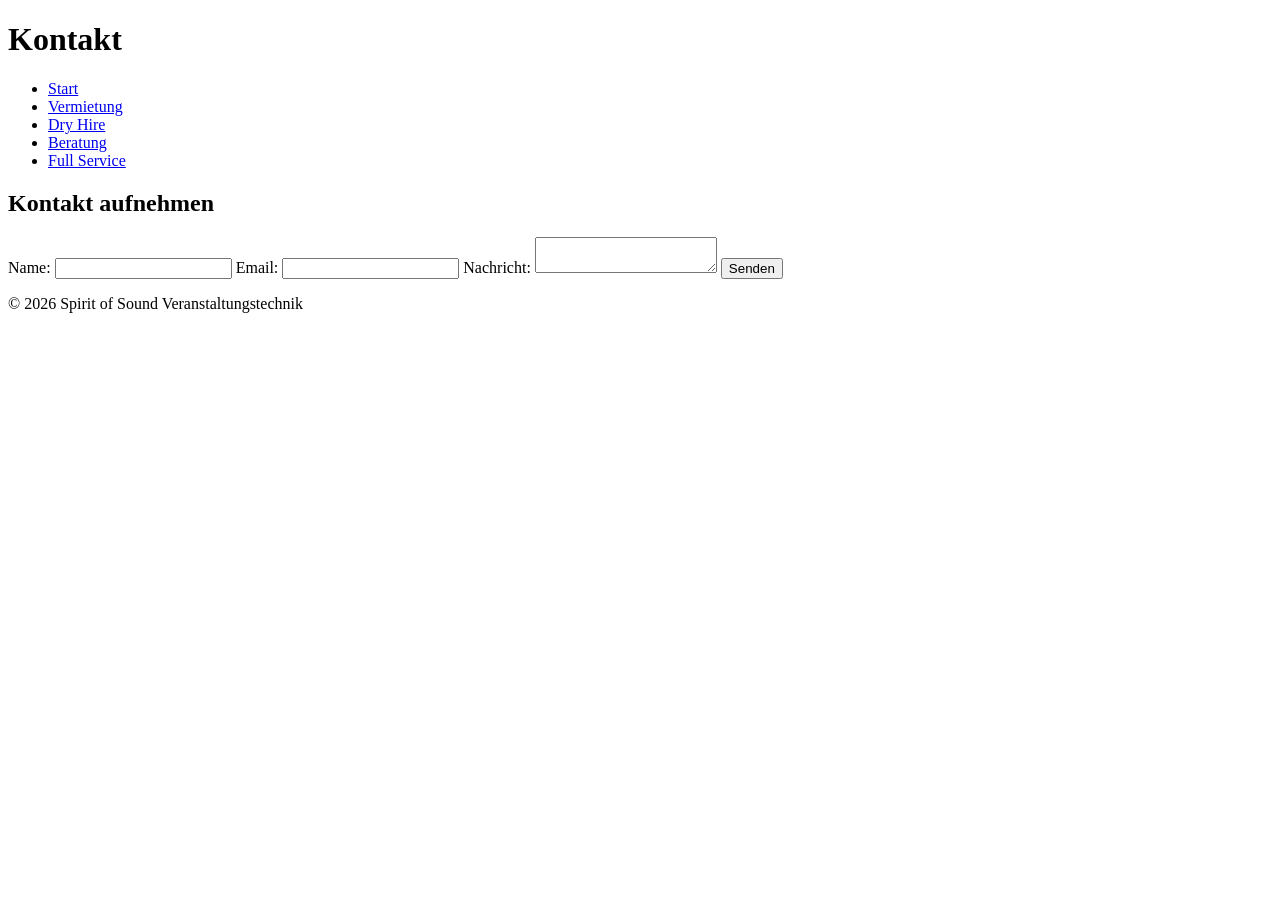
==== kontakt.html @ e81821fd "Rename kontaktformular.html to kontakt.html" ====
<!DOCTYPE html>
<html lang="de">
<head>
    <meta charset="UTF-8">
    <meta name="viewport" content="width=device-width, initial-scale=1.0">
    <title>Kontakt – Spirit of Sound Veranstaltungstechnik</title>
    <link rel="stylesheet" href="styles.css">
</head>
<body>

    <!-- Hero Header Navigation -->
    <header class="hero-header">
        <h1>Kontakt</h1>
        <nav>
            <ul>
                <li><a href="index.html">Start</a></li>
                <li><a href="vermietung.html">Vermietung</a></li>
                <li><a href="dryhire.html">Dry Hire</a></li>
                <li><a href="beratung.html">Beratung</a></li>
                <li><a href="fullservice.html">Full Service</a></li>
            </ul>
        </nav>
    </header>

    <!-- Kontaktformular -->
    <section>
        <h2>Kontakt aufnehmen</h2>
        <form action="mailto:info@sos-veranstaltungstechnik.de" method="POST" enctype="text/plain">
            <label>Name:</label>
            <input type="text" name="Name" required>

            <label>Email:</label>
            <input type="email" name="Email" required>

            <label>Nachricht:</label>
            <textarea name="Nachricht" required></textarea>

            <button type="submit">Senden</button>
        </form>
    </section>

    <footer>
        <p>© 2026 Spirit of Sound Veranstaltungstechnik</p>
    </footer>

</body>
</html>
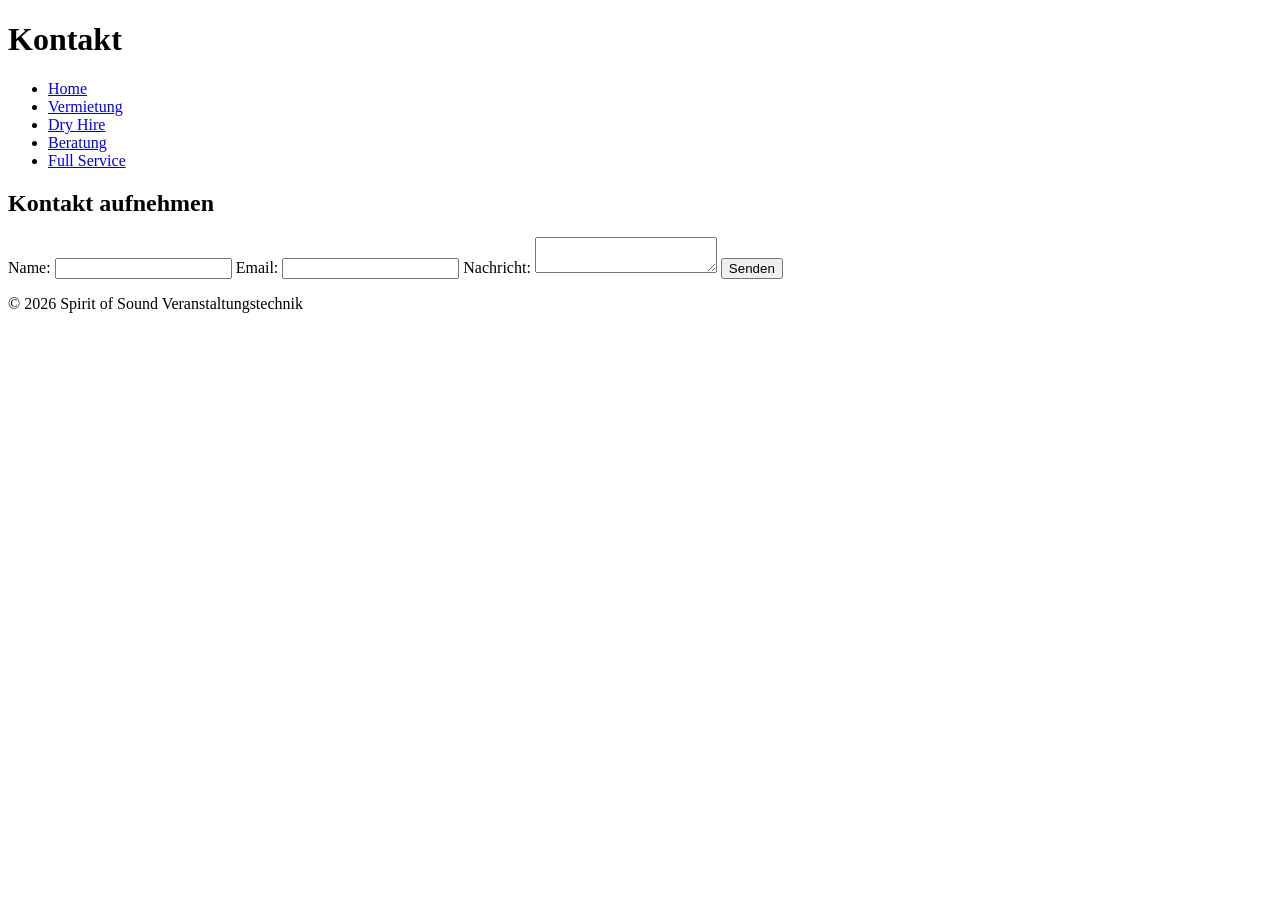
==== commit da5a9218: "Change 'Start' link text to 'Home'" ====
--- a/kontakt.html
+++ b/kontakt.html
@@ -13,7 +13,7 @@
         <h1>Kontakt</h1>
         <nav>
             <ul>
-                <li><a href="index.html">Start</a></li>
+                <li><a href="index.html">Home</a></li>
                 <li><a href="vermietung.html">Vermietung</a></li>
                 <li><a href="dryhire.html">Dry Hire</a></li>
                 <li><a href="beratung.html">Beratung</a></li>
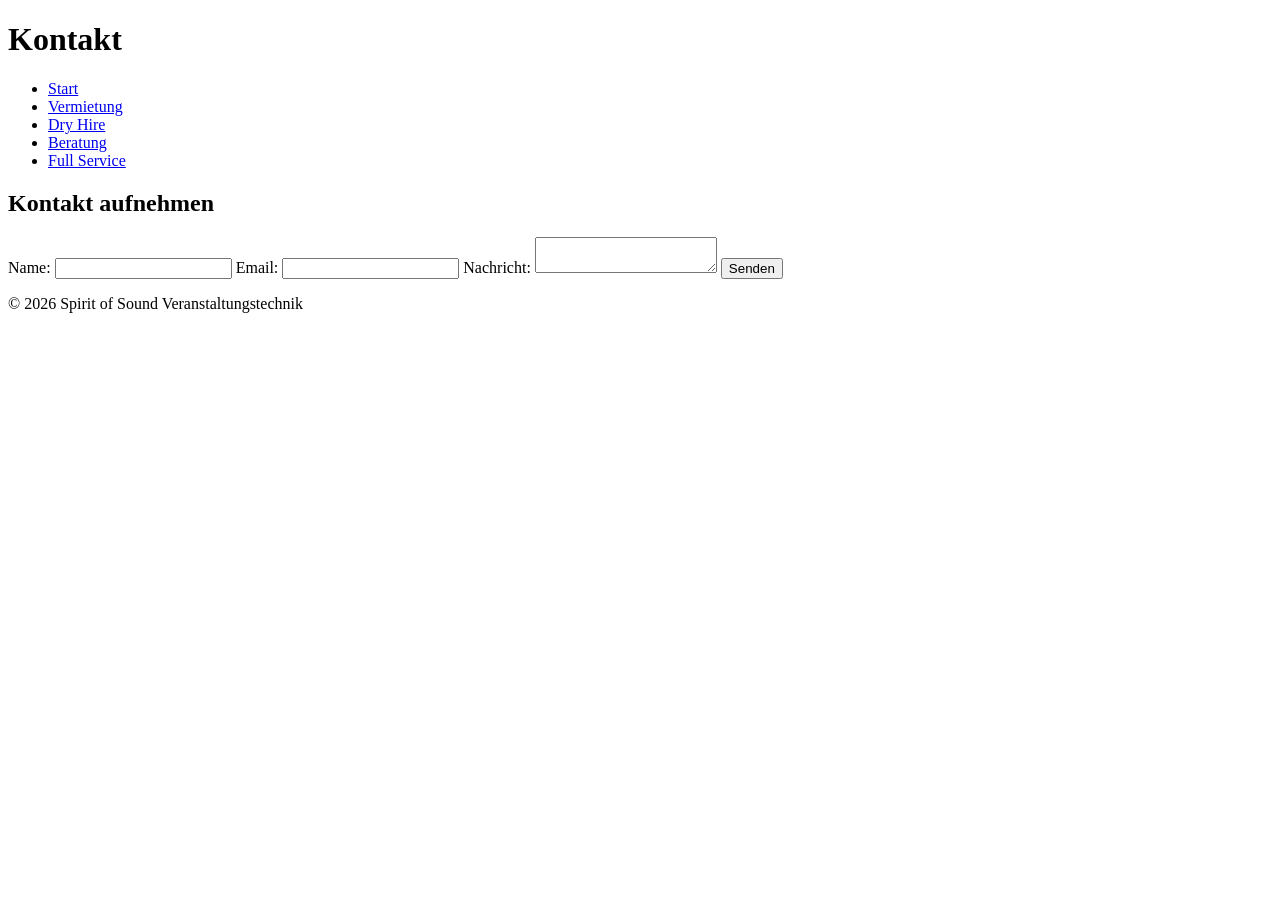
==== commit 26acf92e: "Change 'Home' link text to 'Start'" ====
--- a/kontakt.html
+++ b/kontakt.html
@@ -13,7 +13,7 @@
         <h1>Kontakt</h1>
         <nav>
             <ul>
-                <li><a href="index.html">Home</a></li>
+                <li><a href="index.html">Start</a></li>
                 <li><a href="vermietung.html">Vermietung</a></li>
                 <li><a href="dryhire.html">Dry Hire</a></li>
                 <li><a href="beratung.html">Beratung</a></li>
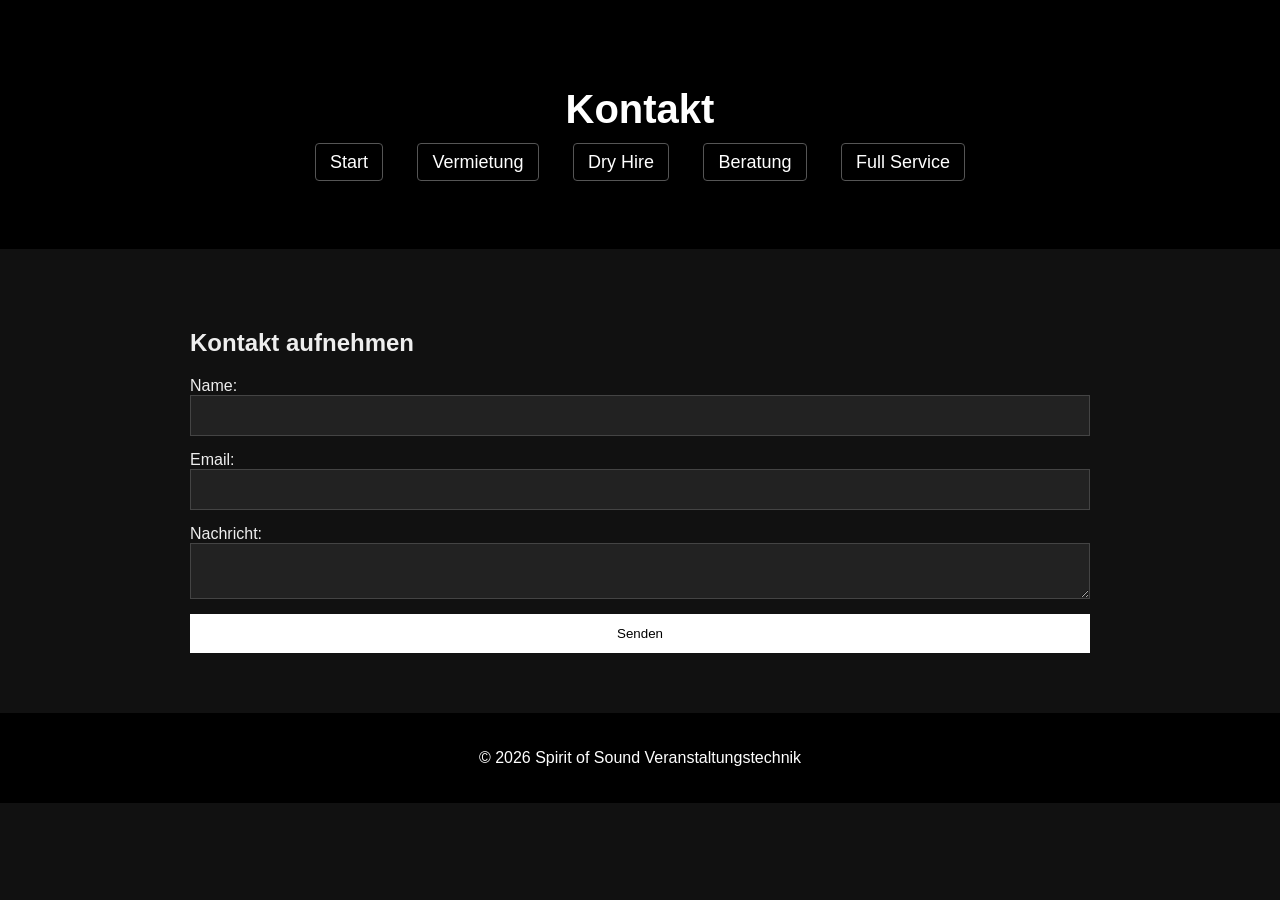
==== commit ee4958d8: "Update kontakt.html" ====
--- a/kontakt.html
+++ b/kontakt.html
@@ -4,7 +4,7 @@
     <meta charset="UTF-8">
     <meta name="viewport" content="width=device-width, initial-scale=1.0">
     <title>Kontakt – Spirit of Sound Veranstaltungstechnik</title>
-    <link rel="stylesheet" href="styles.css">
+    <link rel="stylesheet" href="css/styles.css">
 </head>
 <body>
 
--- a/css/styles.css
+++ b/css/styles.css
@@ -0,0 +1,88 @@
+/* Grunddesign */
+body {
+    margin: 0;
+    font-family: Arial, sans-serif;
+    background: #111; /* dunkles Schwarz */
+    color: #eee; /* helles Grau */
+}
+
+/* Hero Header */
+.hero-header {
+    background: #000;
+    padding: 60px 20px;
+    text-align: center;
+    color: #fff;
+}
+
+.hero-header h1 {
+    font-size: 40px;
+    margin-bottom: 20px;
+}
+
+/* Navigation im Hero */
+.hero-header nav ul {
+    list-style: none;
+    padding: 0;
+}
+
+.hero-header nav ul li {
+    display: inline-block;
+    margin: 0 15px;
+}
+
+.hero-header nav ul li a {
+    color: #fff;
+    text-decoration: none;
+    font-size: 18px;
+    padding: 8px 14px;
+    border: 1px solid #555;
+    border-radius: 4px;
+    transition: 0.3s;
+}
+
+.hero-header nav ul li a:hover {
+    background: #fff;
+    color: #000;
+}
+
+/* Allgemeine Sektionen */
+section {
+    padding: 60px 20px;
+    max-width: 900px;
+    margin: auto;
+}
+
+/* Kontaktformular */
+form {
+    display: flex;
+    flex-direction: column;
+}
+
+form input, form textarea {
+    margin-bottom: 15px;
+    padding: 12px;
+    background: #222;
+    color: #fff;
+    border: 1px solid #444;
+}
+
+form button {
+    padding: 12px;
+    background: #fff;
+    color: #000;
+    border: none;
+    cursor: pointer;
+    transition: 0.3s;
+}
+
+form button:hover {
+    background: #ccc;
+}
+
+/* Footer */
+footer {
+    text-align: center;
+    padding: 20px;
+    background: #000;
+    color: #fff;
+}
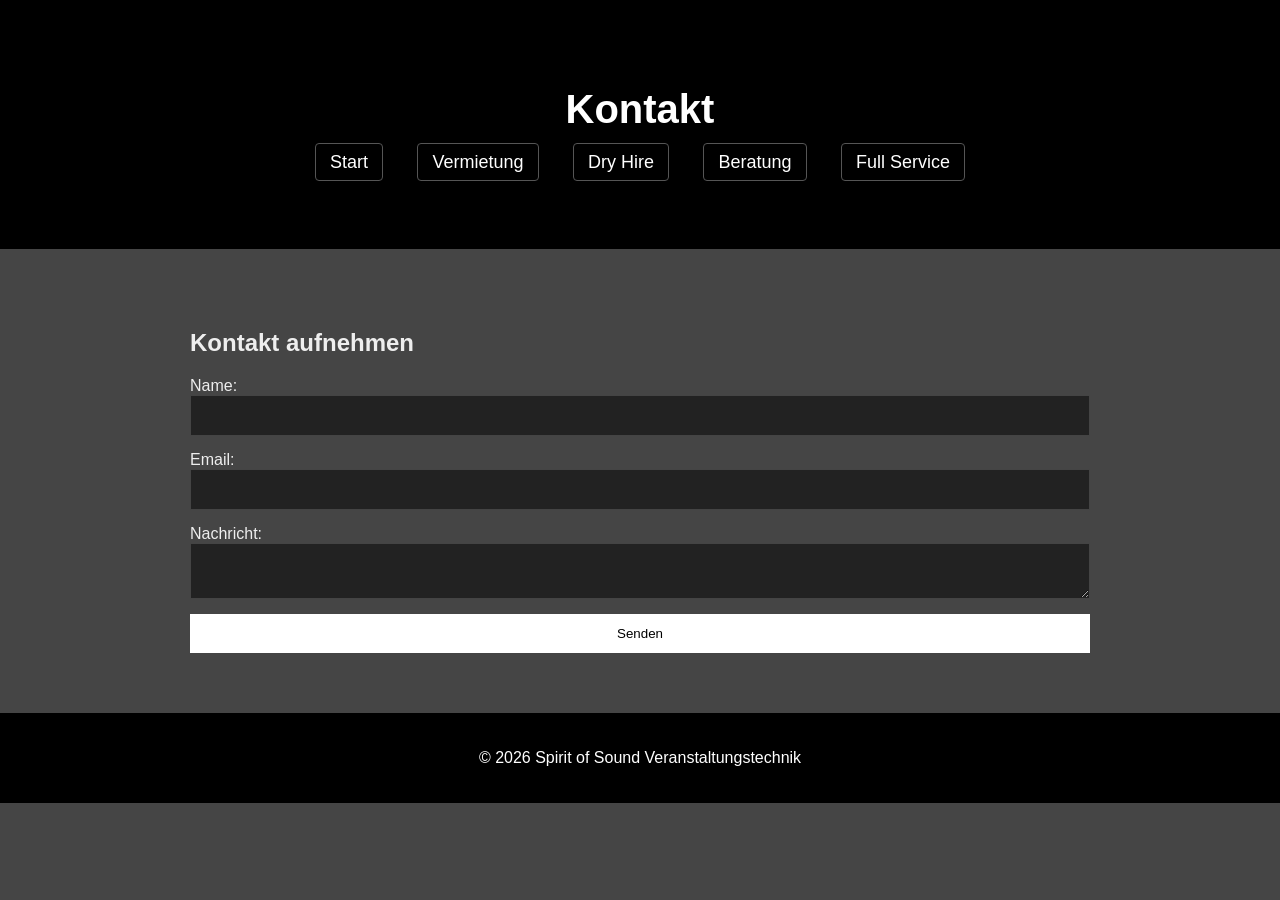
==== commit 5f4cfda8: "Update kontakt.html" ====
--- a/kontakt.html
+++ b/kontakt.html
@@ -7,7 +7,7 @@
     <link rel="stylesheet" href="css/styles.css">
 </head>
 <body>
-
+    
     <!-- Hero Header Navigation -->
     <header class="hero-header">
         <h1>Kontakt</h1>
--- a/css/styles.css
+++ b/css/styles.css
@@ -2,7 +2,7 @@
 body {
     margin: 0;
     font-family: Arial, sans-serif;
-    background: #111; /* dunkles Schwarz */
+    background: #454545; /* dunkles Schwarz */
     color: #eee; /* helles Grau */
 }
 
